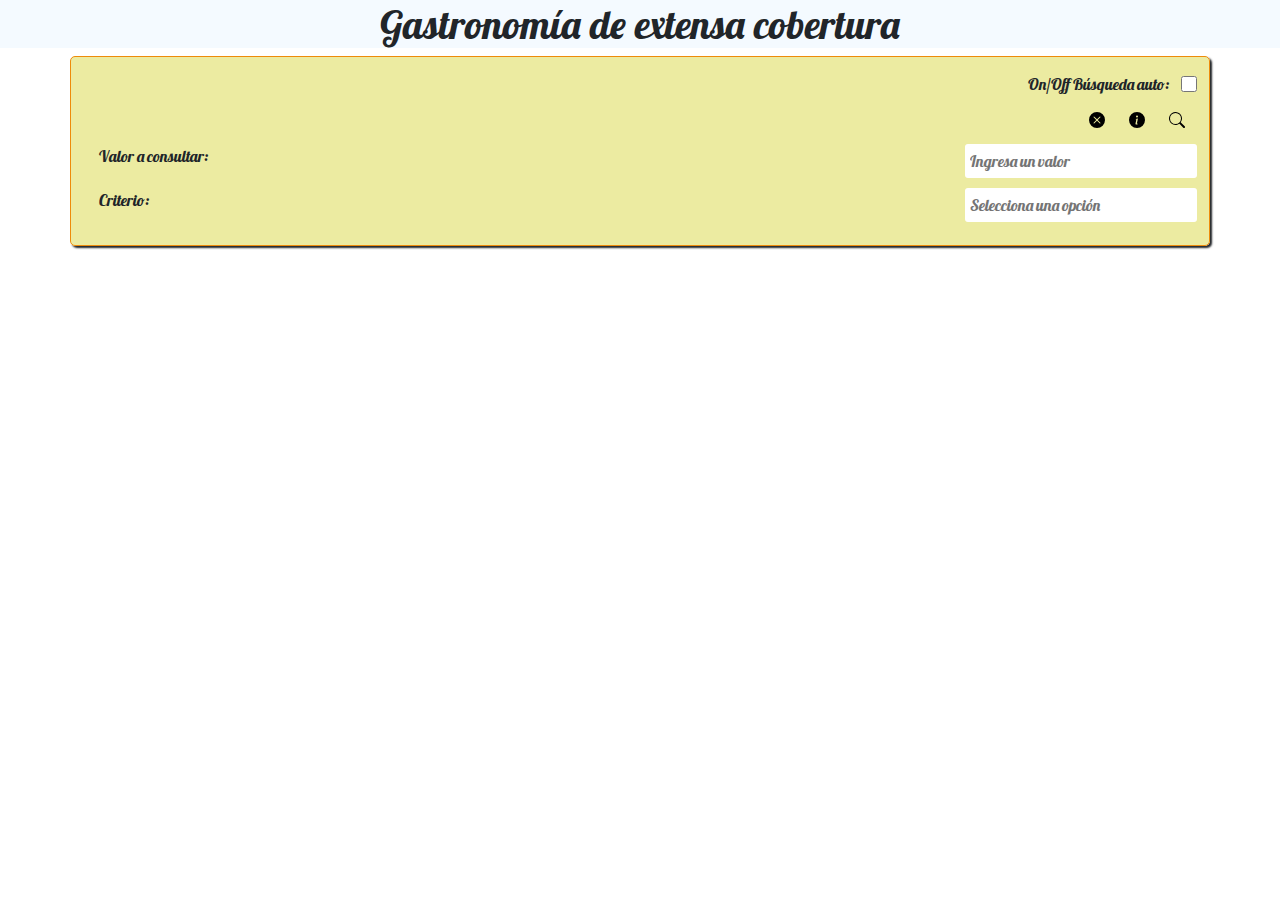
==== index.html @ 1d49d6da "Add files via upload" ====
<html lang="en">

<head>
    <meta charset="UTF-8">
    <meta name="viewport" content="width=device-width, initial-scale=1.0">
    <link rel="stylesheet" href="estilos.css">
    <script src="app.js"></script>
    <link href="https://cdn.jsdelivr.net/npm/bootstrap@5.3.3/dist/css/bootstrap.min.css" rel="stylesheet" integrity="sha384-QWTKZyjpPEjISv5WaRU9OFeRpok6YctnYmDr5pNlyT2bRjXh0JMhjY6hW+ALEwIH" crossorigin="anonymous">
    <script src="https://cdn.jsdelivr.net/npm/bootstrap@5.3.3/dist/js/bootstrap.bundle.min.js" integrity="sha384-YvpcrYf0tY3lHB60NNkmXc5s9fDVZLESaAA55NDzOxhy9GkcIdslK1eN7N6jIeHz" crossorigin="anonymous"></script>
    <title>Gastronomía Mundial</title>
    <link rel="preconnect" href="https://fonts.googleapis.com">
<link rel="preconnect" href="https://fonts.gstatic.com" crossorigin>
<link href="https://fonts.googleapis.com/css2?family=Lobster&display=swap" rel="stylesheet">
    
</head>

<body>
    <!-- inicio instrucciones -->
    <div class="modal fade" id="instruccionesModal" tabindex="-1" 
  aria-labelledby="exampleModalLabel" aria-hidden="true"
  data-bs-backdrop="static" data-bs-keyboard="false">
    <div class="modal-dialog">
      <div class="modal-content bg-light inicio">
        <div class="modal-header">
          <h5 class="modal-title text-black" id="exampleModalLabel">Valores y criterios a consultar</h5>
          <button id="instruccionesModal_close" type="button" class="btn-close btn-close-black" 
          data-bs-dismiss="modal" aria-label="Close"></button>
        </div>
        <div class="modal-body">
            <h6>Búsqueda automática: </h6>
            <p id="p_info_ba">Funcionalidad solo para busquedas por Nombre</p>
          <h6>Categorías:</h6>
          <p id="p_categorias"></p>
          <h6>Áreas:</h6>
          <p id="p_areas"></p>
          <h6>Ingredientes:</h6>
          <p id="p_ingredientes"></p>
        </div>

      </div>
    </div>
  </div>
  <!-- fin instrucciones -->
    <h1>Gastronomía de extensa cobertura </h1>
    <div class="container">

        <div class="ctr_btns">
            <label for="switch">On/Off Búsqueda auto:</label>
<input type="checkbox" id="ck_ba">
        </div>

        <div class="ctr_btns">
            <button id="ctr_btns_1" class="btn"><svg xmlns="http://www.w3.org/2000/svg" width="16" height="16" fill="currentColor" class="bi bi-x-circle-fill" viewBox="0 0 16 16">
                <path d="M16 8A8 8 0 1 1 0 8a8 8 0 0 1 16 0M5.354 4.646a.5.5 0 1 0-.708.708L7.293 8l-2.647 2.646a.5.5 0 0 0 .708.708L8 8.707l2.646 2.647a.5.5 0 0 0 .708-.708L8.707 8l2.647-2.646a.5.5 0 0 0-.708-.708L8 7.293z"/>
              </svg></button>
            <button id="ctr_btns_2" class="btn"><svg xmlns="http://www.w3.org/2000/svg" width="16" height="16" 
                data-bs-toggle="modal" 
                data-bs-target="#instruccionesModal"
                fill="currentColor" class="bi bi-info-circle-fill" viewBox="0 0 16 16">
                <path d="M8 16A8 8 0 1 0 8 0a8 8 0 0 0 0 16m.93-9.412-1 4.705c-.07.34.029.533.304.533.194 0 .487-.07.686-.246l-.088.416c-.287.346-.92.598-1.465.598-.703 0-1.002-.422-.808-1.319l.738-3.468c.064-.293.006-.399-.287-.47l-.451-.081.082-.381 2.29-.287zM8 5.5a1 1 0 1 1 0-2 1 1 0 0 1 0 2"/>
              </svg></button>
            <button id="ctr_btns_3" class="btn"><svg xmlns="http://www.w3.org/2000/svg" width="16" height="16" fill="currentColor" class="bi bi-search" viewBox="0 0 16 16">
                <path d="M11.742 10.344a6.5 6.5 0 1 0-1.397 1.398h-.001q.044.06.098.115l3.85 3.85a1 1 0 0 0 1.415-1.414l-3.85-3.85a1 1 0 0 0-.115-.1zM12 6.5a5.5 5.5 0 1 1-11 0 5.5 5.5 0 0 1 11 0"/>
              </svg>
            </button>
            
        </div>
        

        <div class="ctr_info">
            <label>Valor a consultar:</label>
            <input type="text" id="valor_consulta" placeholder="Ingresa un valor">
        </div>



        <div class="ctr_info">
            <label for="filtro">Criterio:</label>
            <input list="lista-filtro" id="filtro" name="filtro" placeholder="Selecciona una opción">
            <datalist id="lista-filtro">
                <option value="Nombre">
                <option value="Ingrediente principal">
                <option value="Categoría">
                <option value="Área">
            </datalist>
        </div>

        <div id='container_platos_galeria' class="container_platos_galeria">
            <!--<div class="platos">
            <img style="height: 100px;" src="" alt="">
            <div><p>Ingredientes: </p> <p></p></div>
            <div><p>Instrucciones: </p> <p></p></div>
            <div><p>Etiquetas: </p> <p></p></div>
            
        </div>-->
        </div>
    </div>

    
</body>

</html>
---- estilos.css ----
*{
    box-sizing: border-box;
    margin: 0;
    padding: 0;
    font-family: "Lobster", sans-serif;
}

div {
    padding-top: 5px;
    padding-bottom: 5px;
}
body{
    background-image: url('img/fondo.png'); 
    background-size: cover;
    background-repeat: no-repeat; 
    background-position: center;
    padding-bottom: 12px;
}

.container{
    width: 470px;
    margin-left: CALC(50% - 235px);
    background: rgba(235, 234, 156,0.95);
    display: flex;
    flex-direction: column;
    padding: 10px;
    border-radius: 5px;
    box-shadow: 2px 2px 2px;
    border: solid 1.5px rgb(238, 139, 10);

}

h1{
    margin: 16px 6px;
    font-weight: bold;
    font-size: 40px !important;
    background-color: rgba(240, 248, 255, 0.7);
    width: 100% !important;
    margin-left: 0px !important;
}

.ctr_btns{
    display: flex;
    justify-content: end;
}

#ctr_btns_1, #ctr_btns_2, #ctr_btns_3{
    background: transparent;
    border: none;
    background-color: transparent;
    color: black;
    text-align: center;
    align-items: center;
    transition: all 0.3s ease-in-out;
}

#ctr_btns_1:hover, #ctr_btns_2:hover, #ctr_btns_3:hover{
    transform: scale(0.85);
    background: rgb(238, 139, 10);
}




.ctr_btns > label{
    margin-right: 12px;
}

.ctr_btns > input{
    width: 16px;
}

#p_categorias, #p_areas, #p_ingredientes, #p_info_ba{
    font-size: 12px;
}

.modal-body > h6{
    color: rgb(238, 139, 10) !important;
}

.ctr_info > label{
    margin-left: 16px;
}

.container_platos_galeria{
    width: 470px;
    margin-left: CALC(50% - 235px);
    display: grid;
    grid-template-columns: repeat(3, 1fr); 
    gap: 5px;
    padding: 4px;
    text-align: center;
}



.container_platos_galeria .platos{
    padding: 8px;
    border-radius: 4px;
}

.container2{
    display: flex;
    justify-content: space-between;
}
.ctr_info{
    display: flex;
    justify-content: space-between;
}

#filtro{
    border: solid white 5px;
}

#filtro, #valor_consulta{
    border: solid white 5px;
    border-radius: 3px;
}
h1{
    text-align: center;
}

.platos{
    background: rgba(240, 239, 192, 0.85);
    margin-bottom: 5px;
    border: solid 1.5px rgb(238, 139, 10);
    box-shadow: 2px 2px 2px;
    transition: all 0.5s ease-in-out;
}

.platos img{
border-radius: 50%;
transition: all 0.3s ease-in-out;
box-shadow: 2px 2px 2px rgba(69, 68, 67); 
}

.platos img:hover{
    animation: rotar 2s linear infinite;
}

@keyframes rotar {
    from {
      transform: rotate(0deg);
    }
    to {
      transform: rotate(360deg);
    }
  }

.platos:hover{
    transform: scale(0.95);
    background: rgb(238, 139, 10);
}


.platos p:nth-child(1){
    font-weight: bold;
    font-size: 18px;
}
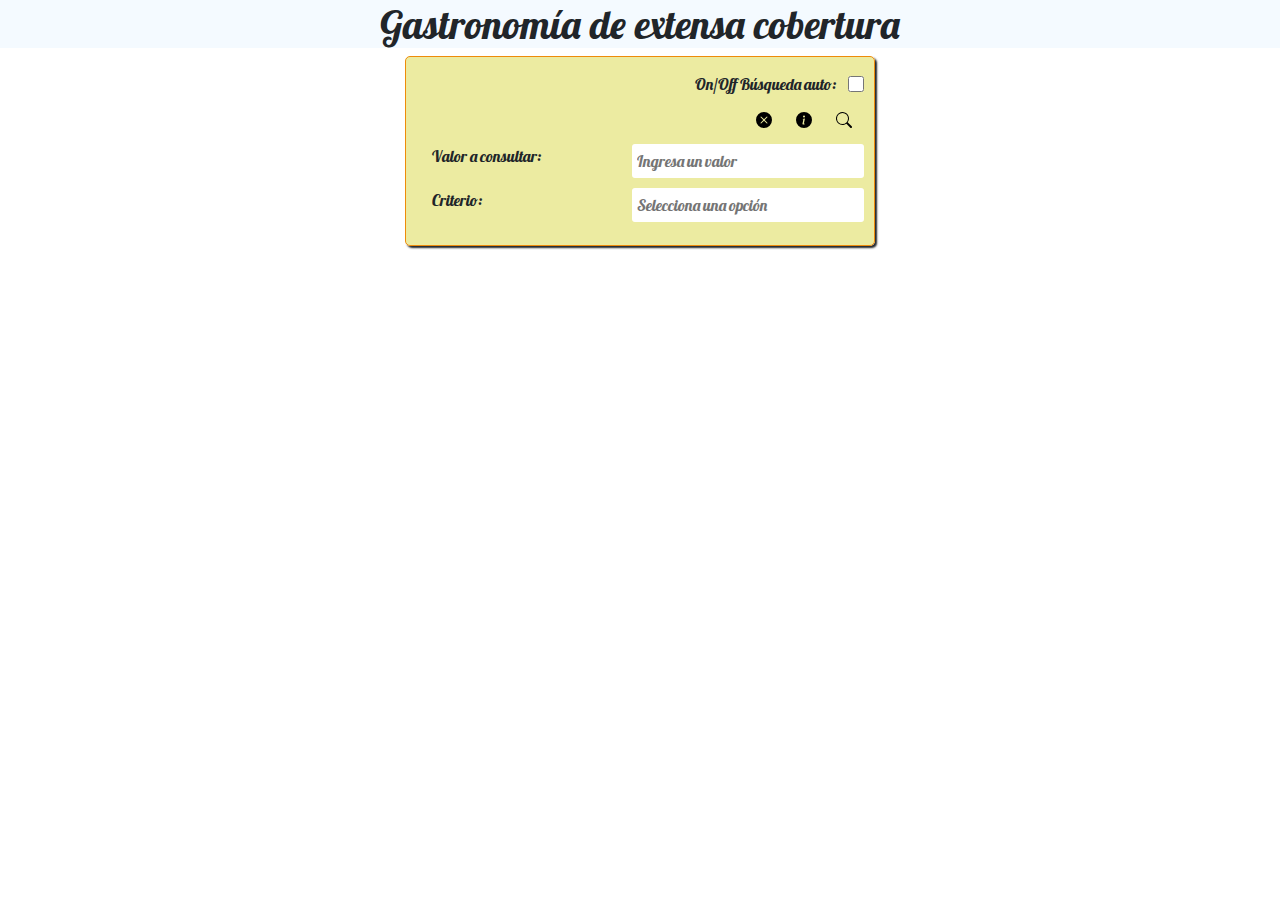
==== commit 7d2756c6: "Update index.html" ====
--- a/index.html
+++ b/index.html
@@ -42,7 +42,7 @@
   </div>
   <!-- fin instrucciones -->
     <h1>Gastronomía de extensa cobertura </h1>
-    <div class="container">
+    <div class="contenedor">
 
         <div class="ctr_btns">
             <label for="switch">On/Off Búsqueda auto:</label>
--- a/estilos.css
+++ b/estilos.css
@@ -17,8 +17,9 @@
     padding-bottom: 12px;
 }
 
-.container{
+.contenedor{
     width: 470px;
+    max-width: 470px !important;
     margin-left: CALC(50% - 235px);
     background: rgba(235, 234, 156,0.95);
     display: flex;
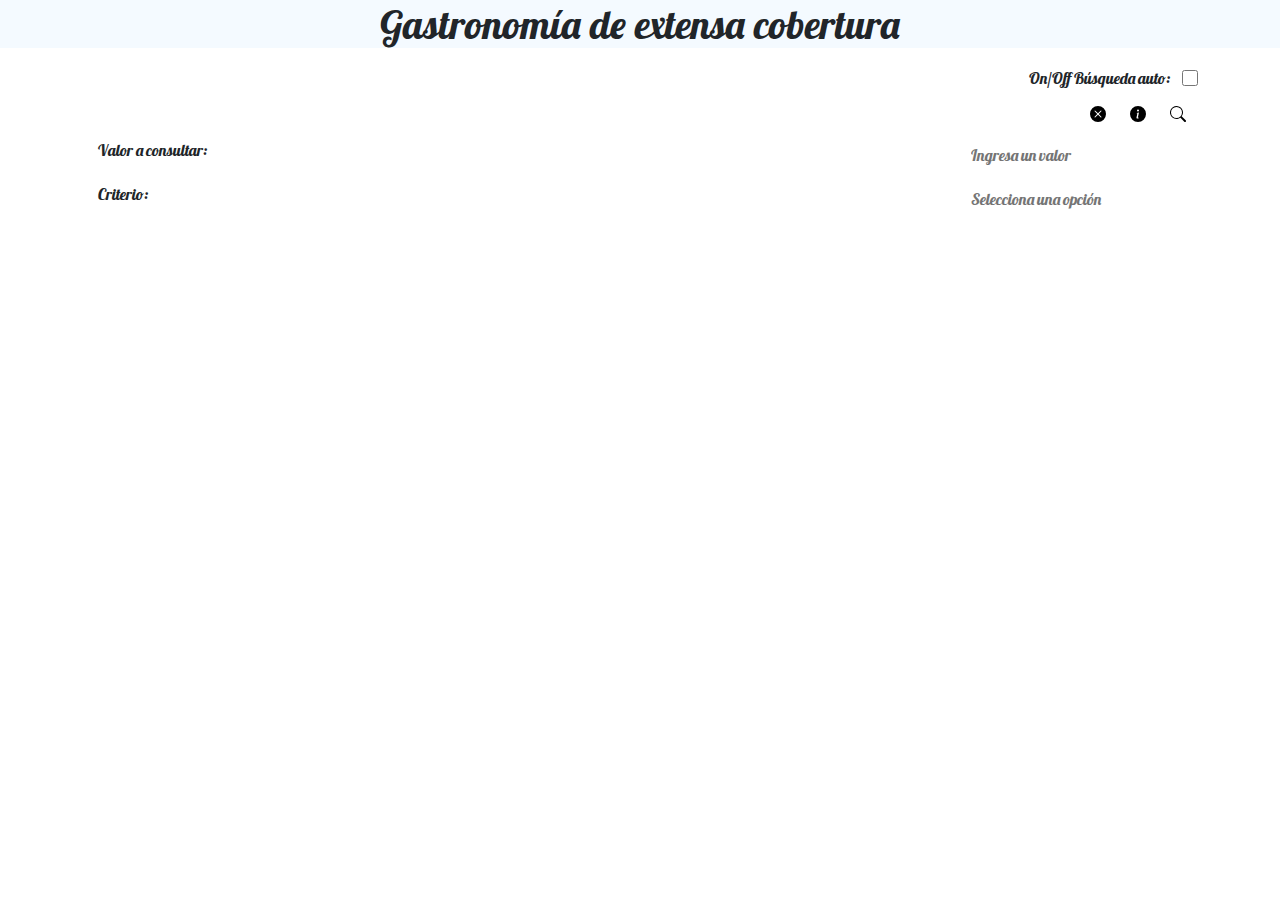
==== commit d65d5585: "Update index.html" ====
--- a/index.html
+++ b/index.html
@@ -42,7 +42,7 @@
   </div>
   <!-- fin instrucciones -->
     <h1>Gastronomía de extensa cobertura </h1>
-    <div class="contenedor">
+    <div class="container" id="container">
 
         <div class="ctr_btns">
             <label for="switch">On/Off Búsqueda auto:</label>
